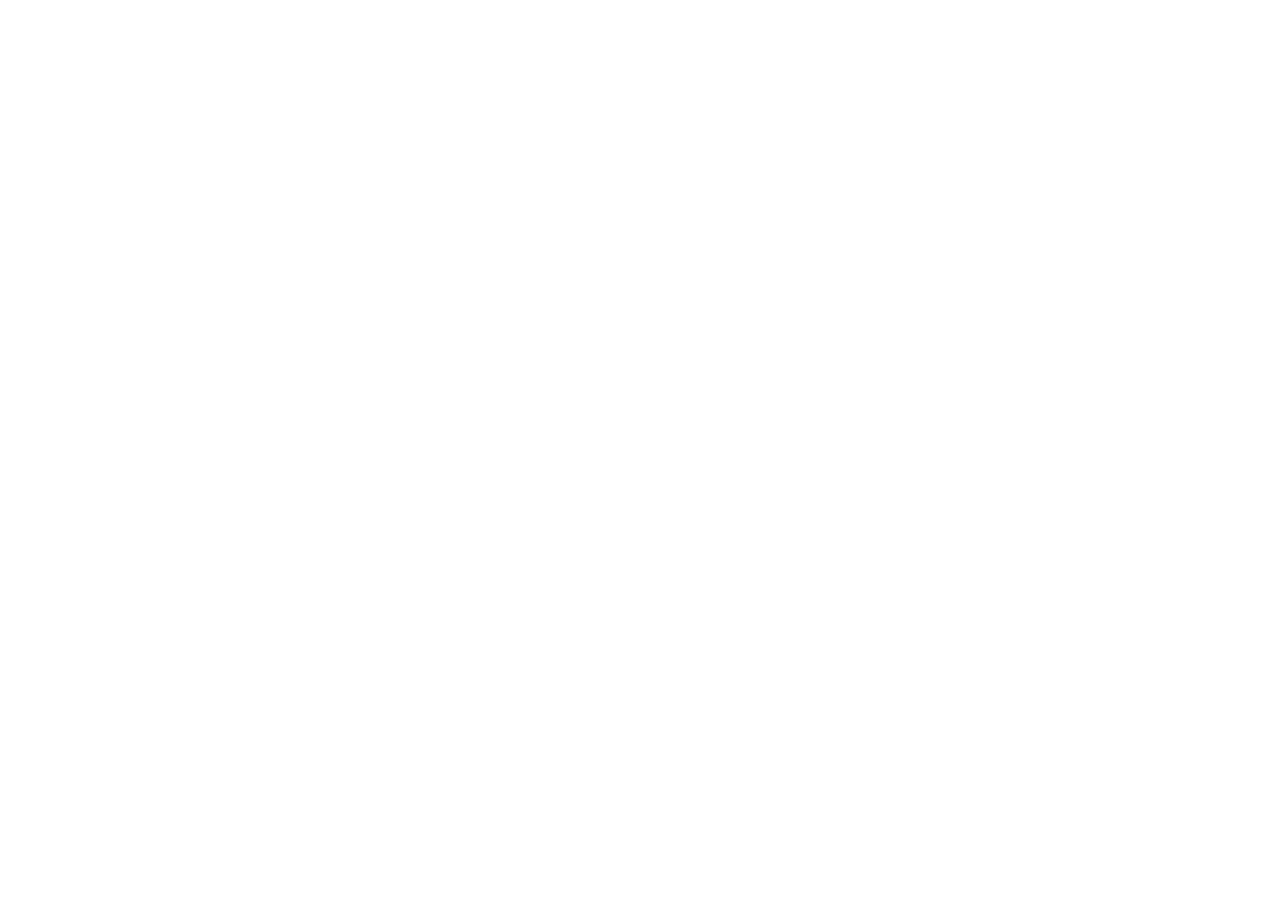
==== src/index.html @ 92db1d90 "Initial commit" ====
<!DOCTYPE html>
<html lang="en">
  <head>
    <meta charset="UTF-8" />
    <link rel="icon" type="image/svg+xml" href="/favicon.svg" />
    <meta name="viewport" content="width=device-width, initial-scale=1.0" />
    <title>Vanilla App Template</title>
    <link rel="stylesheet" href="./css/styles.css" />
  </head>
  <body>
    <load src="./partials/header.html" icon-path="img/sprite.svg#logo" />

    <main>
      <!-- Loads the specified .html file -->
      <load src="./partials/vite-promo.html" />
      <load src="./partials/badges.html" />
    </main>

    <load src="./partials/footer.html" />

    <script type="module" src="./main.js"></script>
  </body>
</html>
---- src/css/styles.css ----
/**
  |============================
  | include css partials with
  | default @import url()
  |============================
*/
/* Common styles */
@import url('./reset.css');
@import url('./base.css');
@import url('./container.css');
@import url('./animations.css');

/* Sections style */
@import url('./header.css');
@import url('./vite-promo.css');
@import url('./badges.css');
@import url('./back-link.css');
@import url('./footer.css');
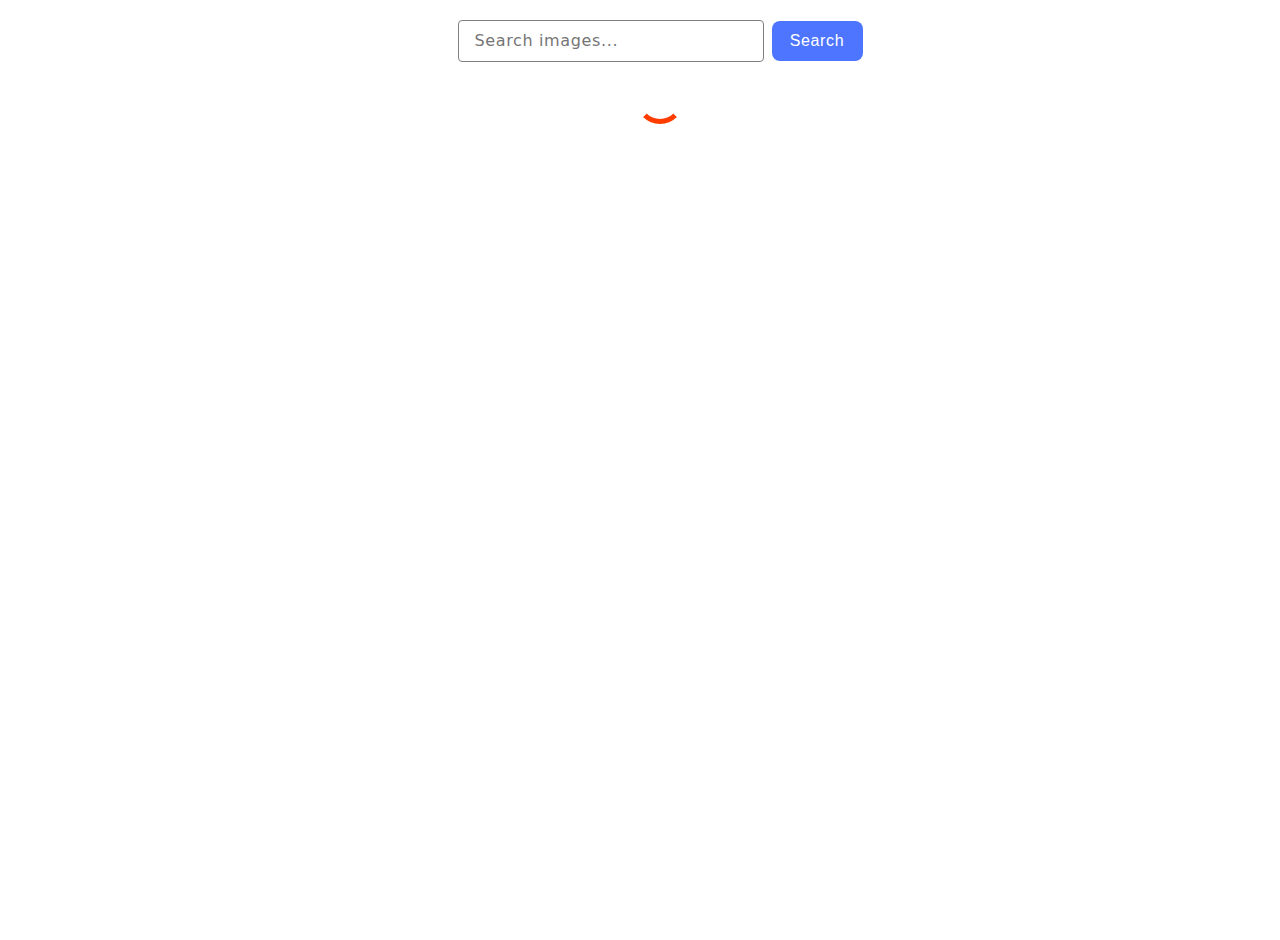
==== commit 5d916b2a: "HomeTask-11" ====
--- a/src/index.html
+++ b/src/index.html
@@ -5,19 +5,22 @@
     <link rel="icon" type="image/svg+xml" href="/favicon.svg" />
     <meta name="viewport" content="width=device-width, initial-scale=1.0" />
     <title>Vanilla App Template</title>
-    <link rel="stylesheet" href="./css/styles.css" />
+    <link rel="stylesheet" href="./css/style.css" />
   </head>
   <body>
-    <load src="./partials/header.html" icon-path="img/sprite.svg#logo" />
-
-    <main>
-      <!-- Loads the specified .html file -->
-      <load src="./partials/vite-promo.html" />
-      <load src="./partials/badges.html" />
-    </main>
-
-    <load src="./partials/footer.html" />
-
+    <form class="form">
+      <label>
+        <input
+          class="input"
+          type="text"
+          name="state"
+          placeholder="Search images..."
+        />
+      </label>
+      <button type="submit" class="button">Search</button>
+    </form>
+    <span class="loader"></span>
+    <ul class="gallery"></ul>
     <script type="module" src="./main.js"></script>
   </body>
 </html>
--- a/src/css/style.css
+++ b/src/css/style.css
@@ -0,0 +1,6 @@
+@import url('./reset.css');
+@import url('./base.css');
+@import url('./container.css');
+@import url('./form.css');
+@import url('./card.css');
+@import url('./loader.css');
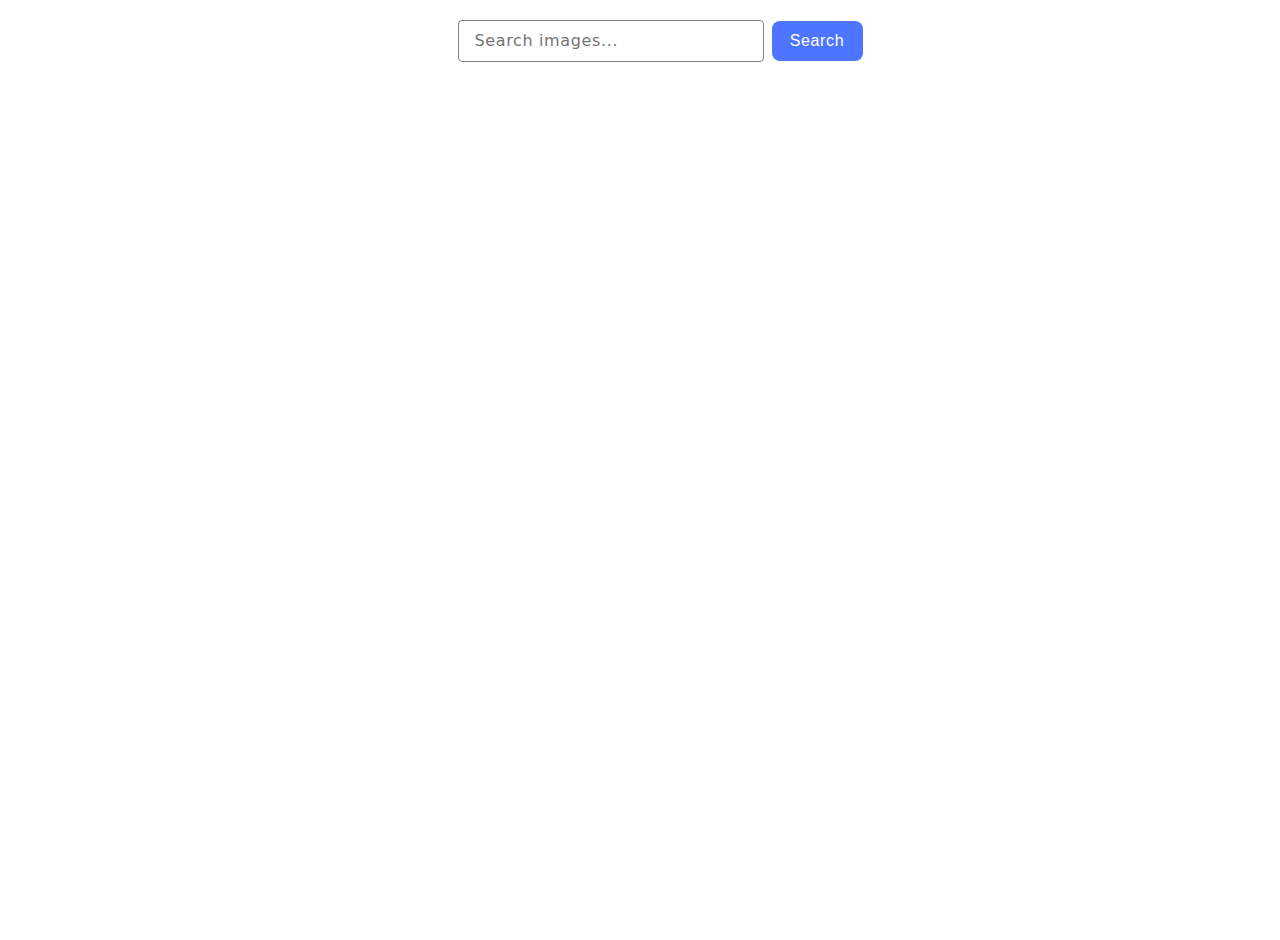
==== commit 13fa1c02: "changes_with_loader" ====
--- a/src/index.html
+++ b/src/index.html
@@ -19,7 +19,7 @@
       </label>
       <button type="submit" class="button">Search</button>
     </form>
-    <span class="loader"></span>
+    <span class="loader is-hidden"></span>
     <ul class="gallery"></ul>
     <script type="module" src="./main.js"></script>
   </body>
